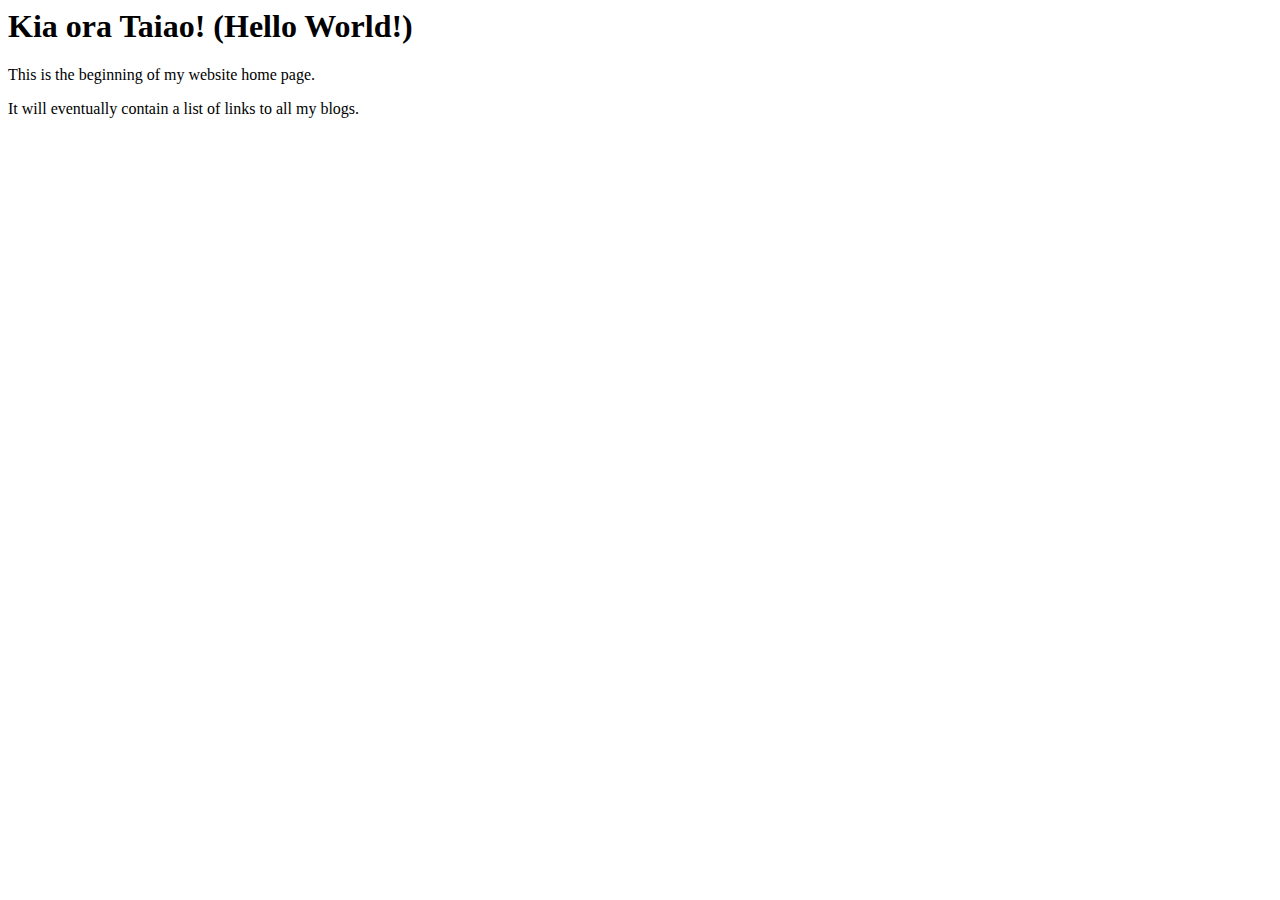
==== index.html @ d1d5999b "index.html" ====
<html>
  <head>
    <title>Kieran's Blog</title>
  <body>
    <h1>Kia ora Taiao! (Hello World!)</h1> 
    <p> This is the beginning of my website home page.</p>
    <p> It will eventually contain a list of links to all my blogs. </p>
  </body>
</html>
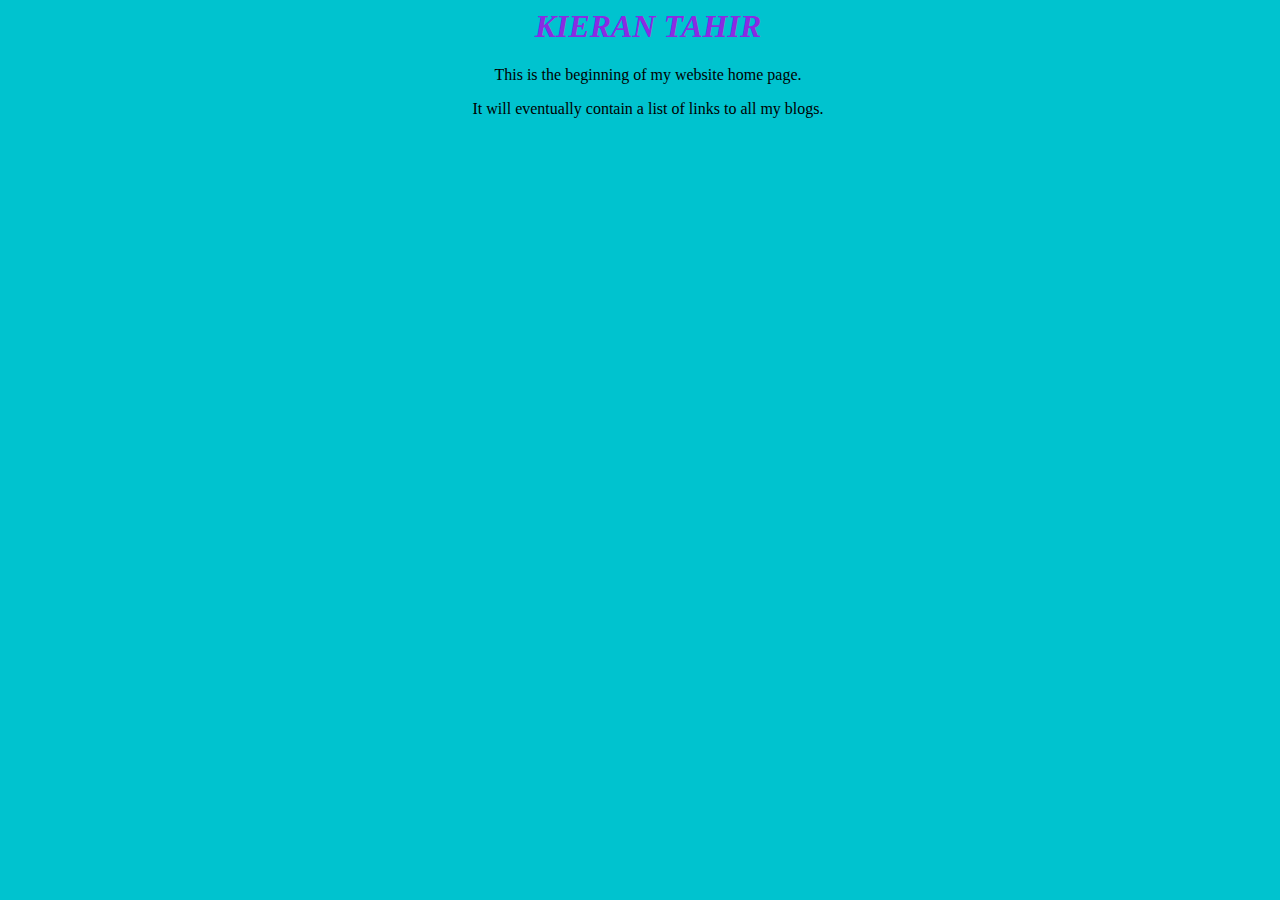
==== commit c50666c5: "index.html" ====
--- a/index.html
+++ b/index.html
@@ -1,8 +1,9 @@
 <html>
   <head>
+    <link href="styles/main.css" rel="stylesheet" type="text/css">
     <title>Kieran's Blog</title>
   <body>
-    <h1>Kia ora Taiao! (Hello World!)</h1> 
+    <h1><em>KIERAN TAHIR</em></h1> 
     <p> This is the beginning of my website home page.</p>
     <p> It will eventually contain a list of links to all my blogs. </p>
   </body>
--- a/styles/main.css
+++ b/styles/main.css
@@ -0,0 +1,10 @@
+body { 
+    background-color: rgb(0, 195, 207);
+    text-align: center;
+    width:100%;
+}
+
+h1 { 
+    color: blueviolet
+    
+}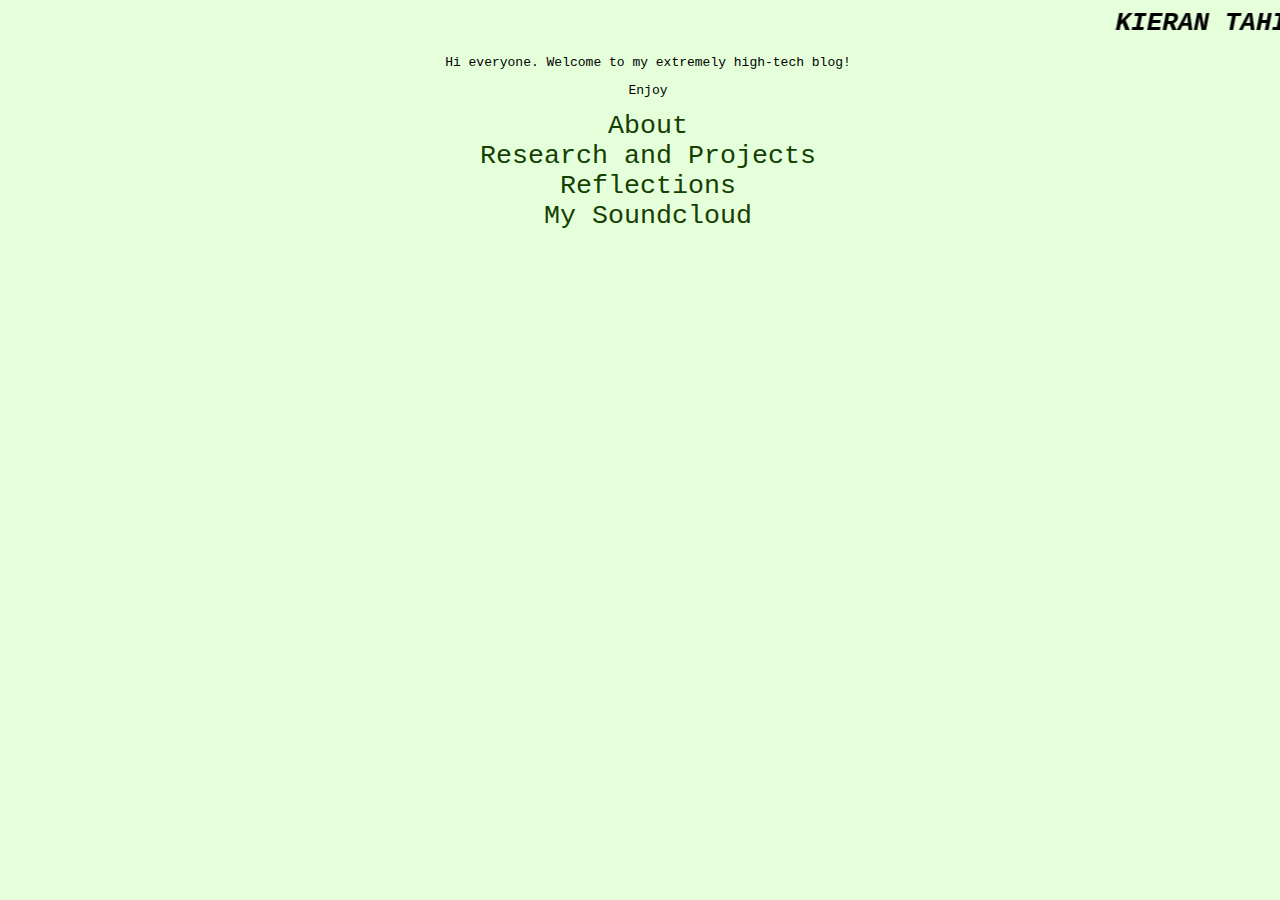
==== commit 0c0b6f05: "high-tech blog" ====
--- a/index.html
+++ b/index.html
@@ -1,10 +1,16 @@
 <html>
   <head>
     <link href="styles/main.css" rel="stylesheet" type="text/css">
-    <title>Kieran's Blog</title>
+    <title>Kieran's Website</title>
   <body>
-    <h1><em>KIERAN TAHIR</em></h1> 
-    <p> This is the beginning of my website home page.</p>
-    <p> It will eventually contain a list of links to all my blogs. </p>
+    <h1><marquee behavior="scroll" direction="left" scrollamount="20"><em> KIERAN TAHIR</em></marquee></h1> 
+
+    <p>  Hi everyone. Welcome to my extremely high-tech blog!</p>
+    <p> Enjoy</p>
+
+    <a class="href-font" id="name" href="about.html">About</a> <br>
+    <a class="href-font" id="name" href="research-and-projects.html">Research and Projects</a> <br>
+    <a class="href-font" id="name" href="reflections.html">Reflections</a> <br>
+    <a class="href-font" id="name" href="https://soundcloud.com/kieran_tahir">My Soundcloud</a>
   </body>
 </html>--- a/styles/main.css
+++ b/styles/main.css
@@ -1,10 +1,37 @@
 body { 
-    background-color: rgb(0, 195, 207);
+    background-color: rgb(229, 255, 219);
     text-align: center;
     width:100%;
+    font-family: monospace;
 }
 
 h1 { 
-    color: blueviolet
-    
+    color: black;
+    font-family: monospace;
+
+}
+h2 { 
+    color: rgb(2, 97, 22)
+
+}
+
+.text {
+    font-size: 15pt;
+    font-family: monospace;
+    color: rgb(55, 105, 35);
+    margin-left: 100px;
+    margin-right: 100px;
+    text-align: justify;
+    padding: 50px;
+    border-width: 5px;
+    border-style: solid;
+    border-color: rgb(34, 33, 33);
+}
+
+.href-font { 
+    text-align: center;
+    font-family: monospace;
+    text-decoration: none;
+    color: rgb(20, 65, 1);
+    font-size:  20pt;
 }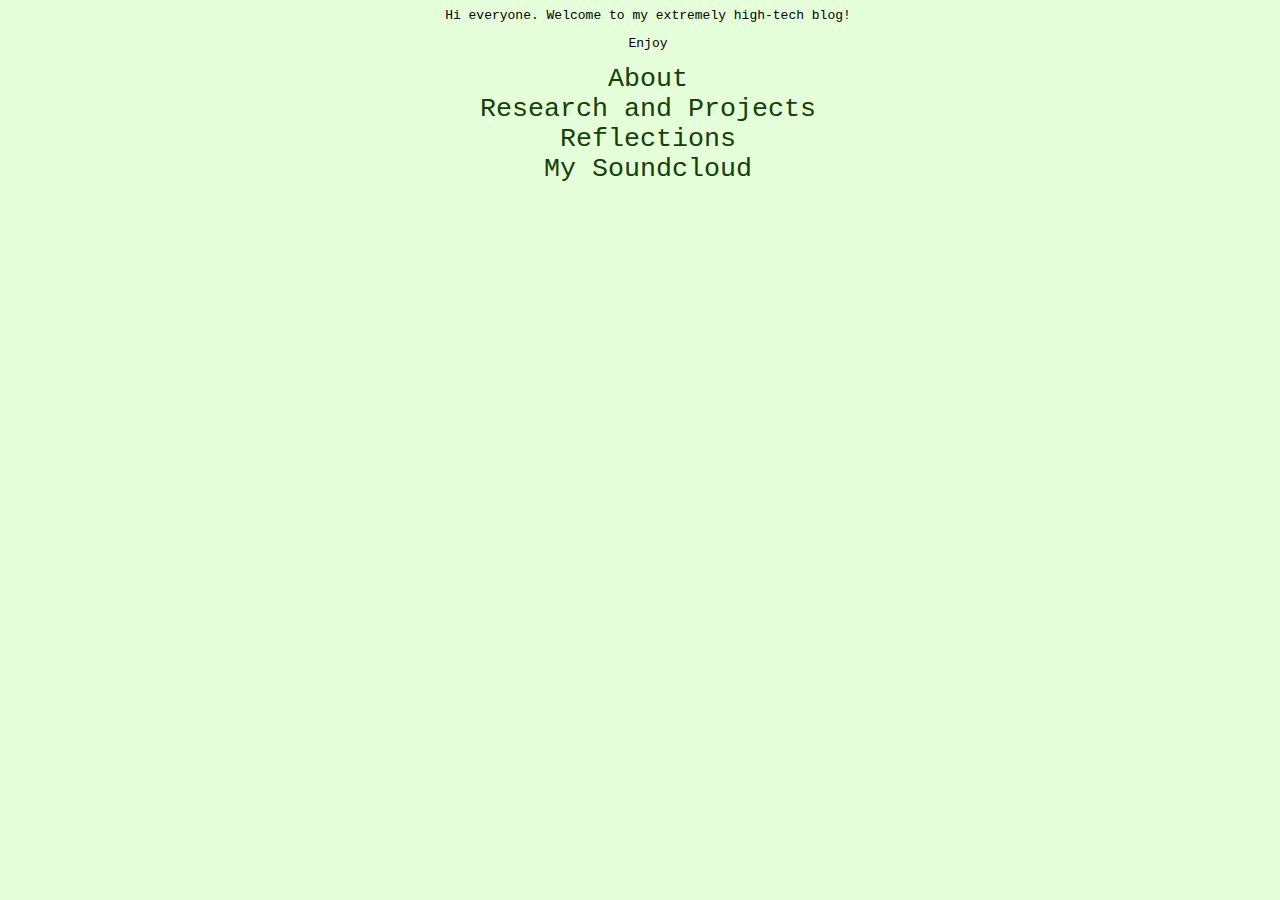
==== commit f876dfb7: "leshgo" ====
--- a/index.html
+++ b/index.html
@@ -3,7 +3,7 @@
     <link href="styles/main.css" rel="stylesheet" type="text/css">
     <title>Kieran's Website</title>
   <body>
-    <h1><marquee behavior="scroll" direction="left" scrollamount="20"><em> KIERAN TAHIR</em></marquee></h1> 
+       
 
     <p>  Hi everyone. Welcome to my extremely high-tech blog!</p>
     <p> Enjoy</p>
@@ -13,4 +13,7 @@
     <a class="href-font" id="name" href="reflections.html">Reflections</a> <br>
     <a class="href-font" id="name" href="https://soundcloud.com/kieran_tahir">My Soundcloud</a>
   </body>
+  <script>
+    alert("Are you sure you are ready to open this really cool website?");
+  </script>
 </html>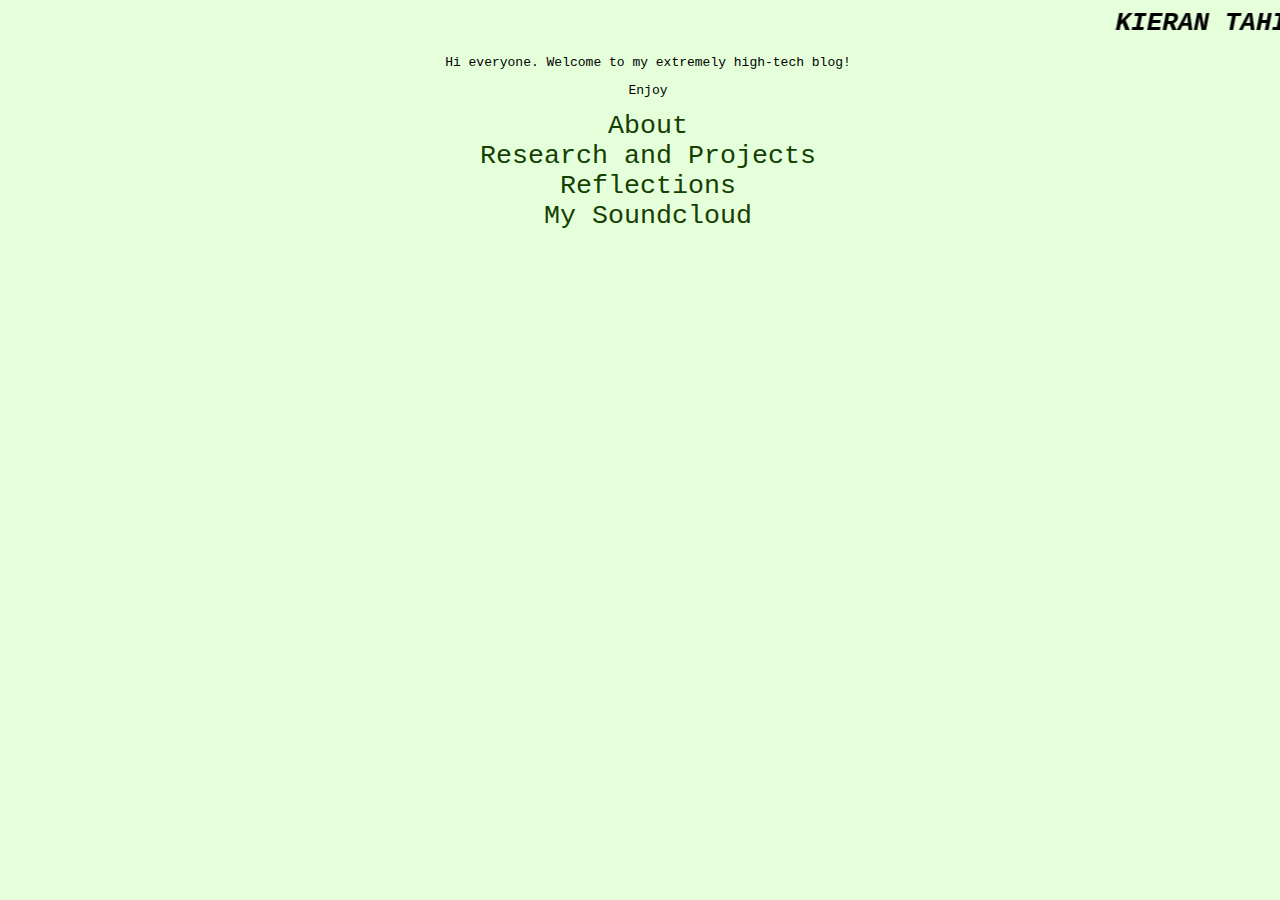
==== commit fb09341c: "marquee" ====
--- a/index.html
+++ b/index.html
@@ -2,6 +2,7 @@
   <head>
     <link href="styles/main.css" rel="stylesheet" type="text/css">
     <title>Kieran's Website</title>
+    <h1><marquee behavior="scroll" direction="left" scrollamount="20"><em> KIERAN TAHIR</em></marquee></h1>
   <body>
        
 
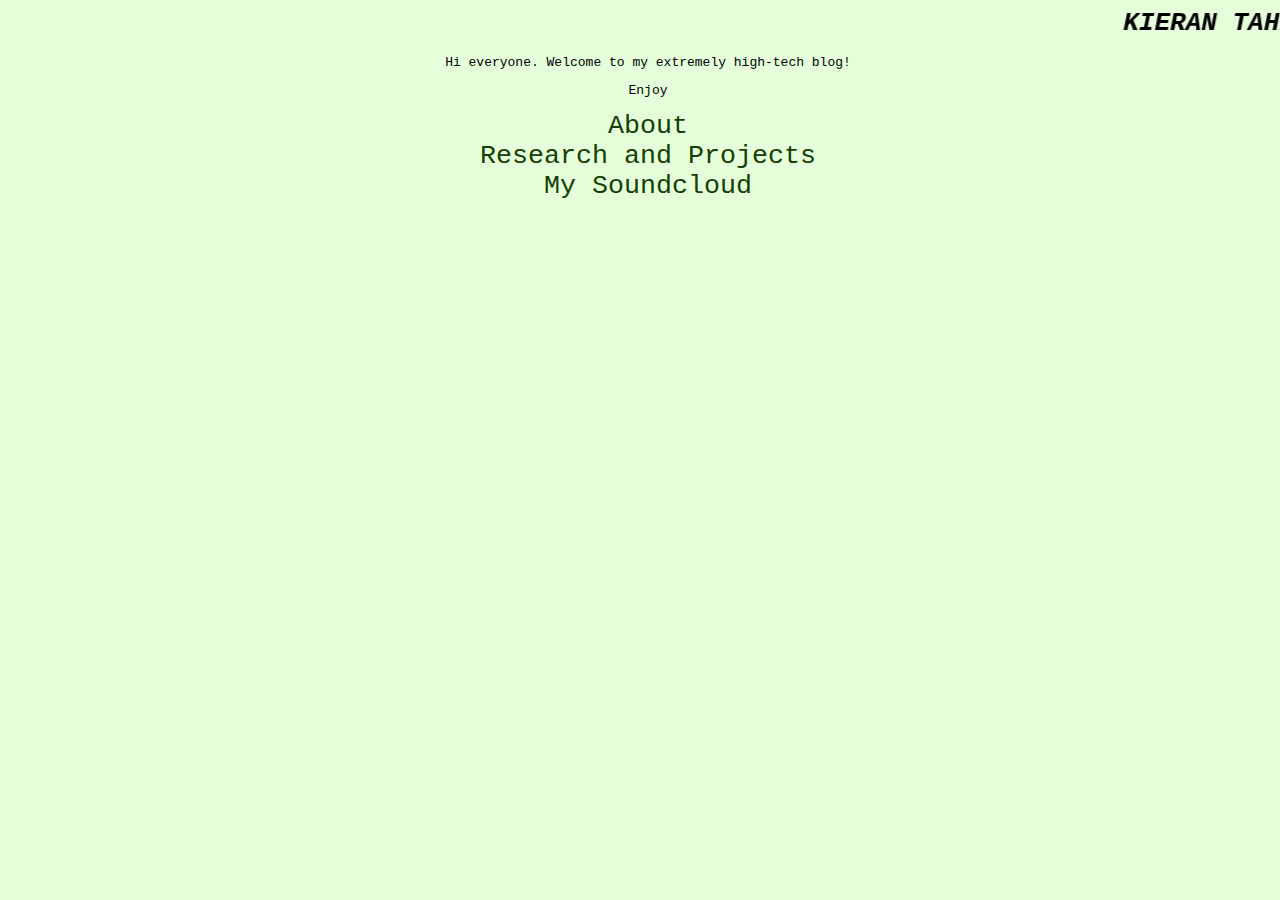
==== commit 1905a5c7: "Update index.html" ====
--- a/index.html
+++ b/index.html
@@ -11,10 +11,8 @@
 
     <a class="href-font" id="name" href="about.html">About</a> <br>
     <a class="href-font" id="name" href="research-and-projects.html">Research and Projects</a> <br>
-    <a class="href-font" id="name" href="reflections.html">Reflections</a> <br>
     <a class="href-font" id="name" href="https://soundcloud.com/kieran_tahir">My Soundcloud</a>
   </body>
   <script>
     alert("Are you sure you are ready to open this really cool website?");
   </script>
-</html>